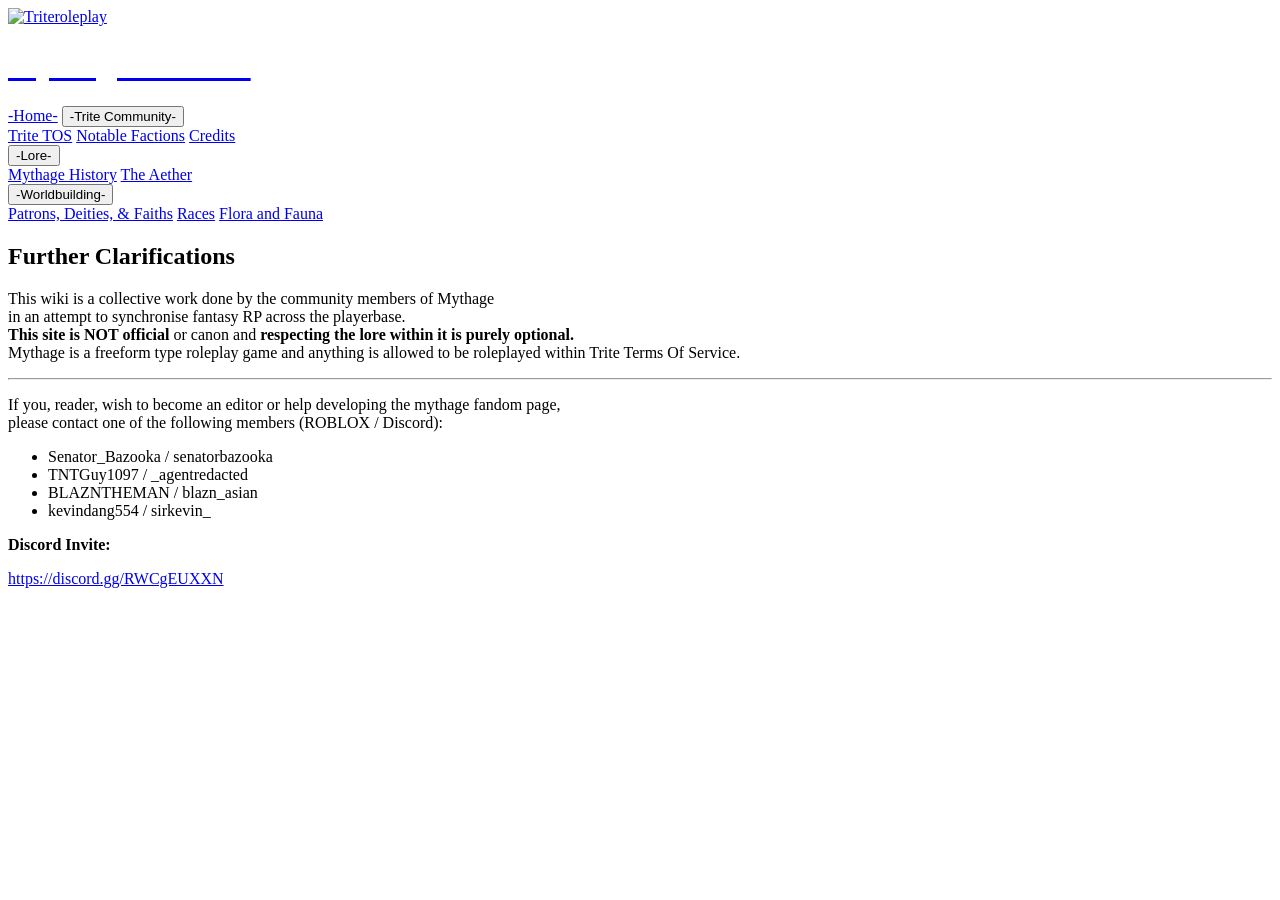
==== index.html @ 6ca819a9 "Style.css not working" ====
<!DOCTYPE html>
<html>
 <link rel="stylesheet" href="/style.css">
 <head>
	<title>[TRITE] Mythage Fandom Wiki</title>
  <link rel="preconnect" href="https://fonts.googleapis.com">
<link rel="preconnect" href="https://fonts.gstatic.com" crossorigin>
<link href="https://fonts.googleapis.com/css2?family=Berkshire+Swash&family=Roboto:ital,wght@0,100..900;1,100..900&display=swap" rel="stylesheet">
	<style>
		.img {
			border-radius: 50%;
		}
	</style>
 </head>
<body>
<header>
</header>
<div class="sidenav">
	<a href="https://www.roblox.com/communities/13322715/Trite-Roleplay#!/about"><img src="https://static.wikia.nocookie.net/mythoverse/images/4/4b/Triteroleplay.png" alt="Triteroleplay"></a>
	<a href="https://discord.gg/RWCgEUXXN"><h1 style="color:white;">Mythage Fandom</h1></a>
  <a href="index.html">-Home-</a>

    <button class="dropdown-btn">-Trite Community-
    <i class="fa fa-caret-down"></i>
  </button>
  <div class="dropdown-container">
    <a href="triteTOS.html">Trite TOS</a>
    <a href="factions.html">Notable Factions</a>
    <a href="credits.html">Credits</a>
  </div>
  
  <button class="dropdown-btn">-Lore-
    <i class="fa fa-caret-down"></i>
  </button>
  <div class="dropdown-container">
    <a href="mythagehistory.html">Mythage History</a>
    <a href="theaether.html">The Aether</a>
    <a href="#"></a>
  </div>

  <button class="dropdown-btn">-Worldbuilding-
    <i class="fa fa-caret-down"></i>
  </button>
  <div class="dropdown-container">
    <a href="patronsdeitiesfaiths.html">Patrons, Deities, & Faiths</a>
    <a href="races.html">Races</a>
    <a href="flora&fauna.html">Flora and Fauna</a>
  </div>
</div>

	<div class="main">
  <h2>Further Clarifications</h2>

  <p>This wiki is a collective work done by the community members of Mythage <br> in an attempt to synchronise fantasy RP across the playerbase.<br><b>This site is NOT official</b> or canon and <b>respecting the lore within it is purely optional.</b><br> Mythage is a freeform type roleplay game and anything is allowed to be roleplayed within Trite Terms Of Service.</p>
  <hr>

  <p>If you, reader, wish to become an editor or help developing the mythage fandom page,<br>please contact one of the following members (ROBLOX / Discord):</p>

    <ul>
    <li>Senator_Bazooka / senatorbazooka</li>

    <li>TNTGuy1097 / _agentredacted</li>

    <li>BLAZNTHEMAN / blazn_asian</li>

    <li>kevindang554 / sirkevin_</li>

  </ul>

  <p><b>Discord Invite:</b></p>
<p><a href="https://discord.gg/RWCgEUXXN">https://discord.gg/RWCgEUXXN</a></p>
</div>

  <script>
/* Loop through all dropdown buttons to toggle between hiding and showing its dropdown content - This allows the user to have multiple dropdowns without any conflict */
var dropdown = document.getElementsByClassName("dropdown-btn");
var i;

for (i = 0; i < dropdown.length; i++) {
  dropdown[i].addEventListener("click", function() {
    this.classList.toggle("active");
    var dropdownContent = this.nextElementSibling;
    if (dropdownContent.style.display === "block") {
      dropdownContent.style.display = "none";
    } else {
      dropdownContent.style.display = "block";
    }
  });
}
</script>
</body>
</html>
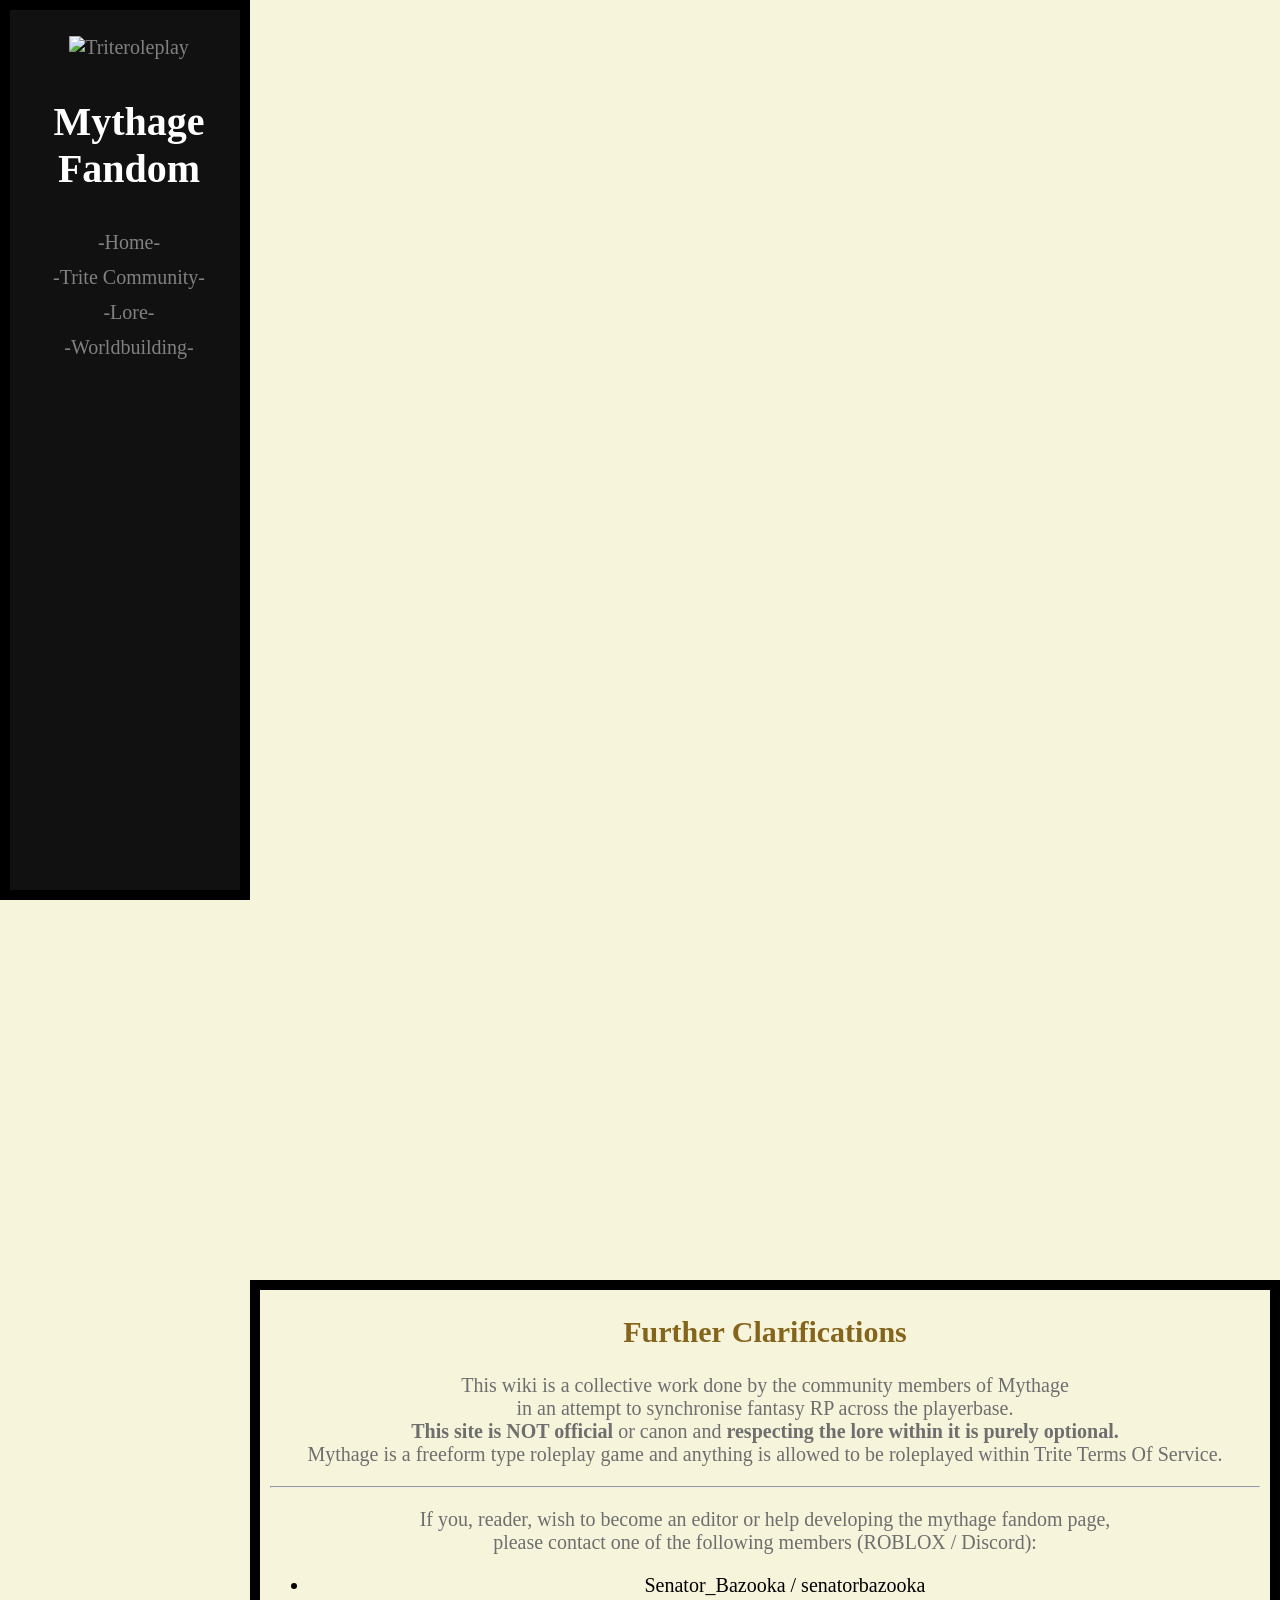
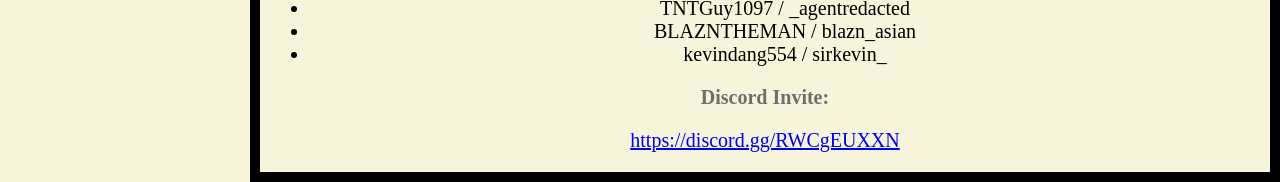
==== commit 2ad89e44: "Does this work?" ====
--- a/index.html
+++ b/index.html
@@ -1,6 +1,6 @@
 <!DOCTYPE html>
 <html>
- <link rel="stylesheet" href="/style.css">
+ <link rel="stylesheet" href="Style.css">
  <head>
 	<title>[TRITE] Mythage Fandom Wiki</title>
   <link rel="preconnect" href="https://fonts.googleapis.com">
--- a/Style.css
+++ b/Style.css
@@ -0,0 +1,139 @@
+body {
+  background-color: #F7F4DC;
+  text-align: center;
+    font-family: "Berkshire Swash", serif;
+}
+
+
+header {
+	padding-top: 100%;
+	background-image: url(https://i.pinimg.com/736x/05/5e/5c/055e5cbe89365904fb6f7a2f4c6219a4.jpg);
+	background-repeat: no-repeat;
+  	background-attachment: fixed;
+  	background-size: 100% 100%;
+  	float: top;
+  	text-align: center;
+
+}
+
+h1 {
+  color: #85641B;
+  text-align: center;
+    font-family: "Berkshire Swash", serif;
+}
+
+h2 { 
+color:#85641B;
+text-align: center;
+  font-family: "Berkshire Swash", serif;
+}
+
+h3 {
+	color: #85641B;
+	text-align: center;
+   font-family: "Berkshire Swash", serif;
+}
+
+h4 {
+	color: #85641B;
+	text-align: center;
+    font-family: "Berkshire Swash", serif;
+}
+
+p {
+  color: #6E6E6E;
+  text-align: center;
+    font-family: "Berkshire Swash", serif;
+}
+
+/*w3s*/
+* {
+  box-sizing: border-box;
+}
+
+body {
+  margin: 0;
+    font-family: "Berkshire Swash", serif;
+}
+
+/* Style the side navigation */
+  .sidenav {
+  height: 100%;
+  width: 250px;
+  position: fixed;
+  z-index: 1;
+  top: 0;
+  left: 0;
+  background-color: #111;
+  overflow-x: hidden;
+  padding-top: 20px;
+  text-align: center;
+  border-style: solid;
+  border-width: 10px;
+  border-color: black;
+    font-family: "Berkshire Swash", serif;
+}
+
+/* Side navigation links */
+.sidenav a, .dropdown-btn {
+  padding: 6px 8px 6px 16px;
+  text-decoration: none;
+  font-size: 20px;
+  color: #818181;
+  display: block;
+  border: none;
+  background: none;
+  width: 100%;
+  text-align: left;
+  cursor: pointer;
+  outline: none;
+  text-align: center;
+    font-family: "Berkshire Swash", serif;
+}
+
+/* Change color on hover */
+.sidenav a:hover {
+  background-color: #424242;
+  color: #CFC37E;
+}
+
+/* Style the content */
+.content {
+  margin-left: 200px;
+  padding-left: 20px;
+}
+
+/*Dropdown*/
+.dropdown-container {
+  display: none;
+  background-color: #262626;
+  padding-left: 8px;
+}
+
+.active {
+  background-color: #478CCC;
+  color: white;
+}
+
+.fa-caret-down {
+  float: right;
+  padding-right: 8px;
+}
+
+@media screen and (max-height: 450px) {
+  .sidenav {padding-top: 15px;}
+  .sidenav a {font-size: 18px;}
+}
+
+.main {
+  margin-left: 250px; /* Same as the width of the sidenav */
+  font-size: 20px; /* Increased text to enable scrolling */
+  padding: 0px 10px;
+  border-style: solid;
+  border-width: 10px;
+  border-color: black;
+}
+
+ul {
+   font-family: "Berkshire Swash", serif;
+}
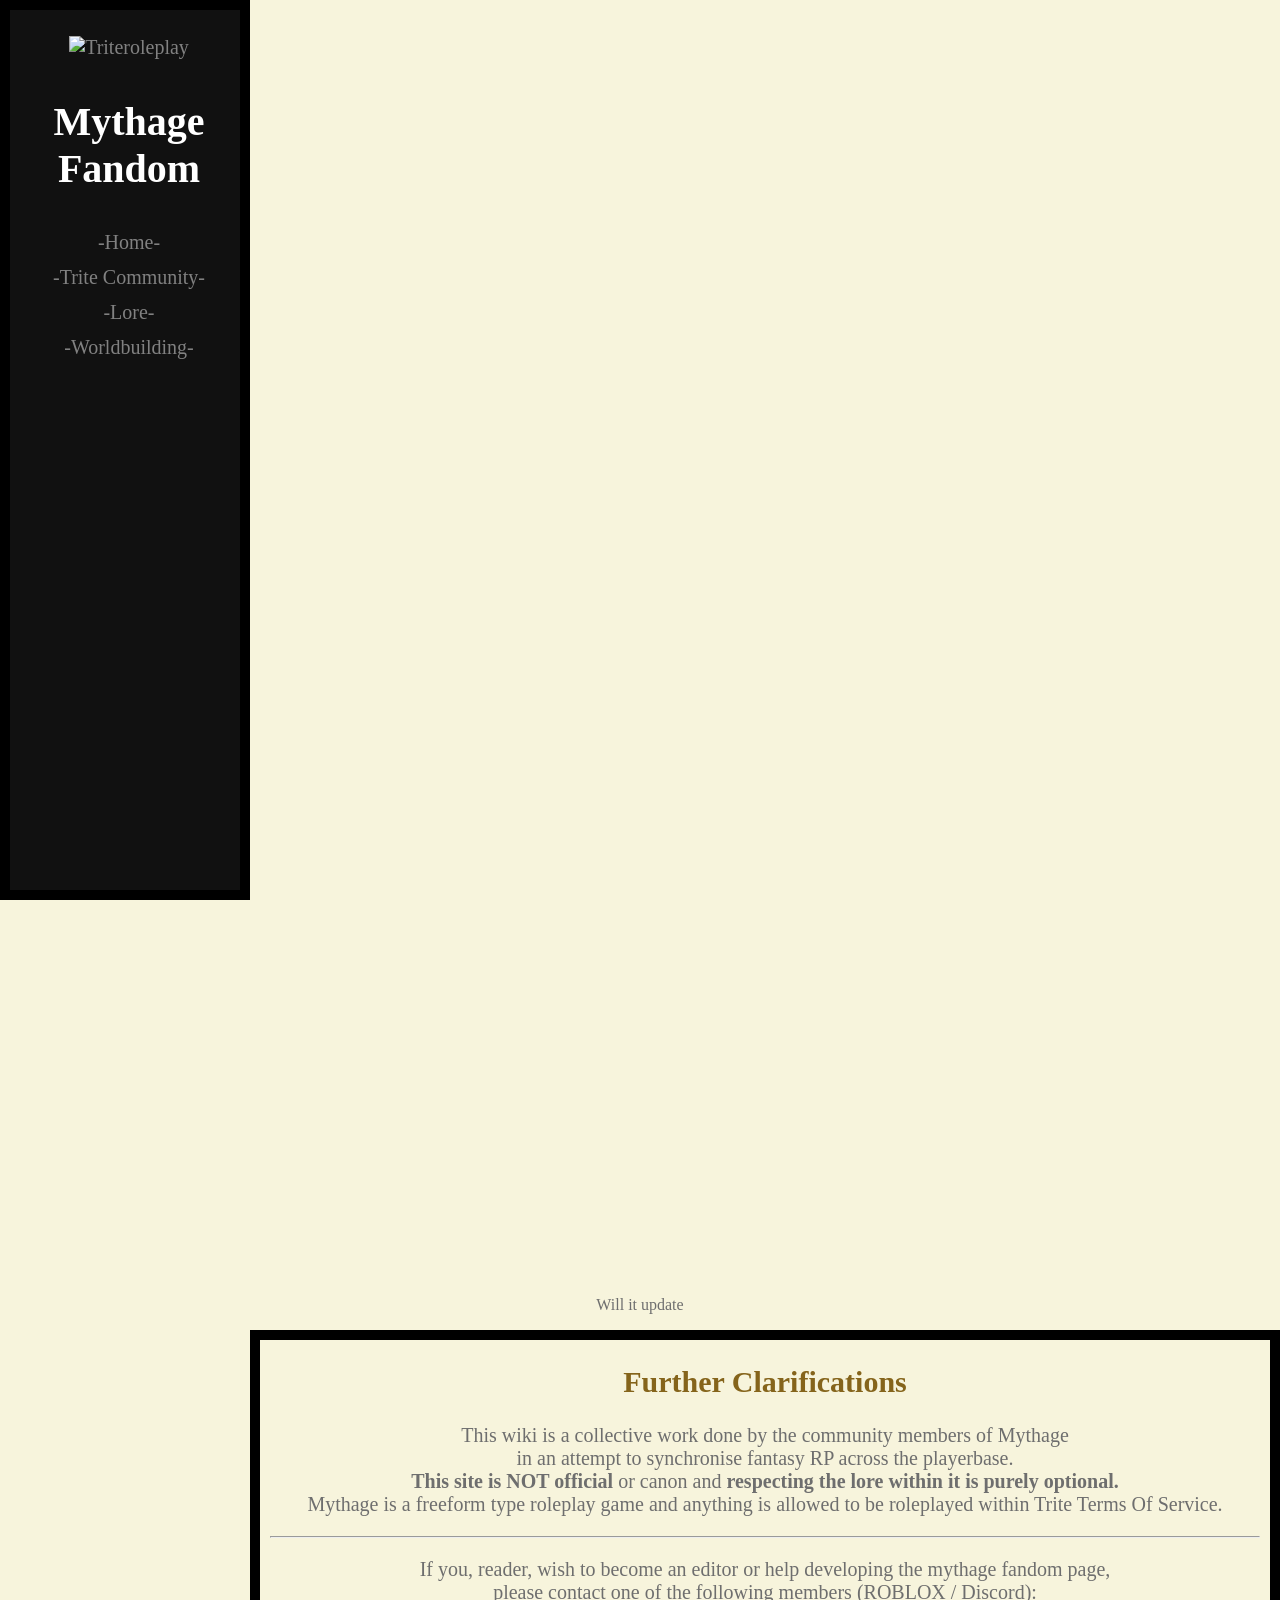
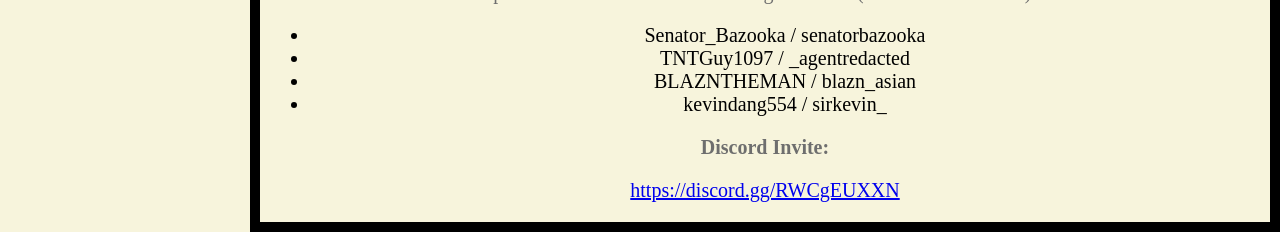
==== commit 4acb7db1: "Test" ====
--- a/index.html
+++ b/index.html
@@ -1,6 +1,6 @@
 <!DOCTYPE html>
 <html>
- <link rel="stylesheet" href="Style.css">
+ <link rel="stylesheet" href="/Style.css">
  <head>
 	<title>[TRITE] Mythage Fandom Wiki</title>
   <link rel="preconnect" href="https://fonts.googleapis.com">
@@ -14,6 +14,7 @@
  </head>
 <body>
 <header>
+  <p>Will it update</p>
 </header>
 <div class="sidenav">
 	<a href="https://www.roblox.com/communities/13322715/Trite-Roleplay#!/about"><img src="https://static.wikia.nocookie.net/mythoverse/images/4/4b/Triteroleplay.png" alt="Triteroleplay"></a>
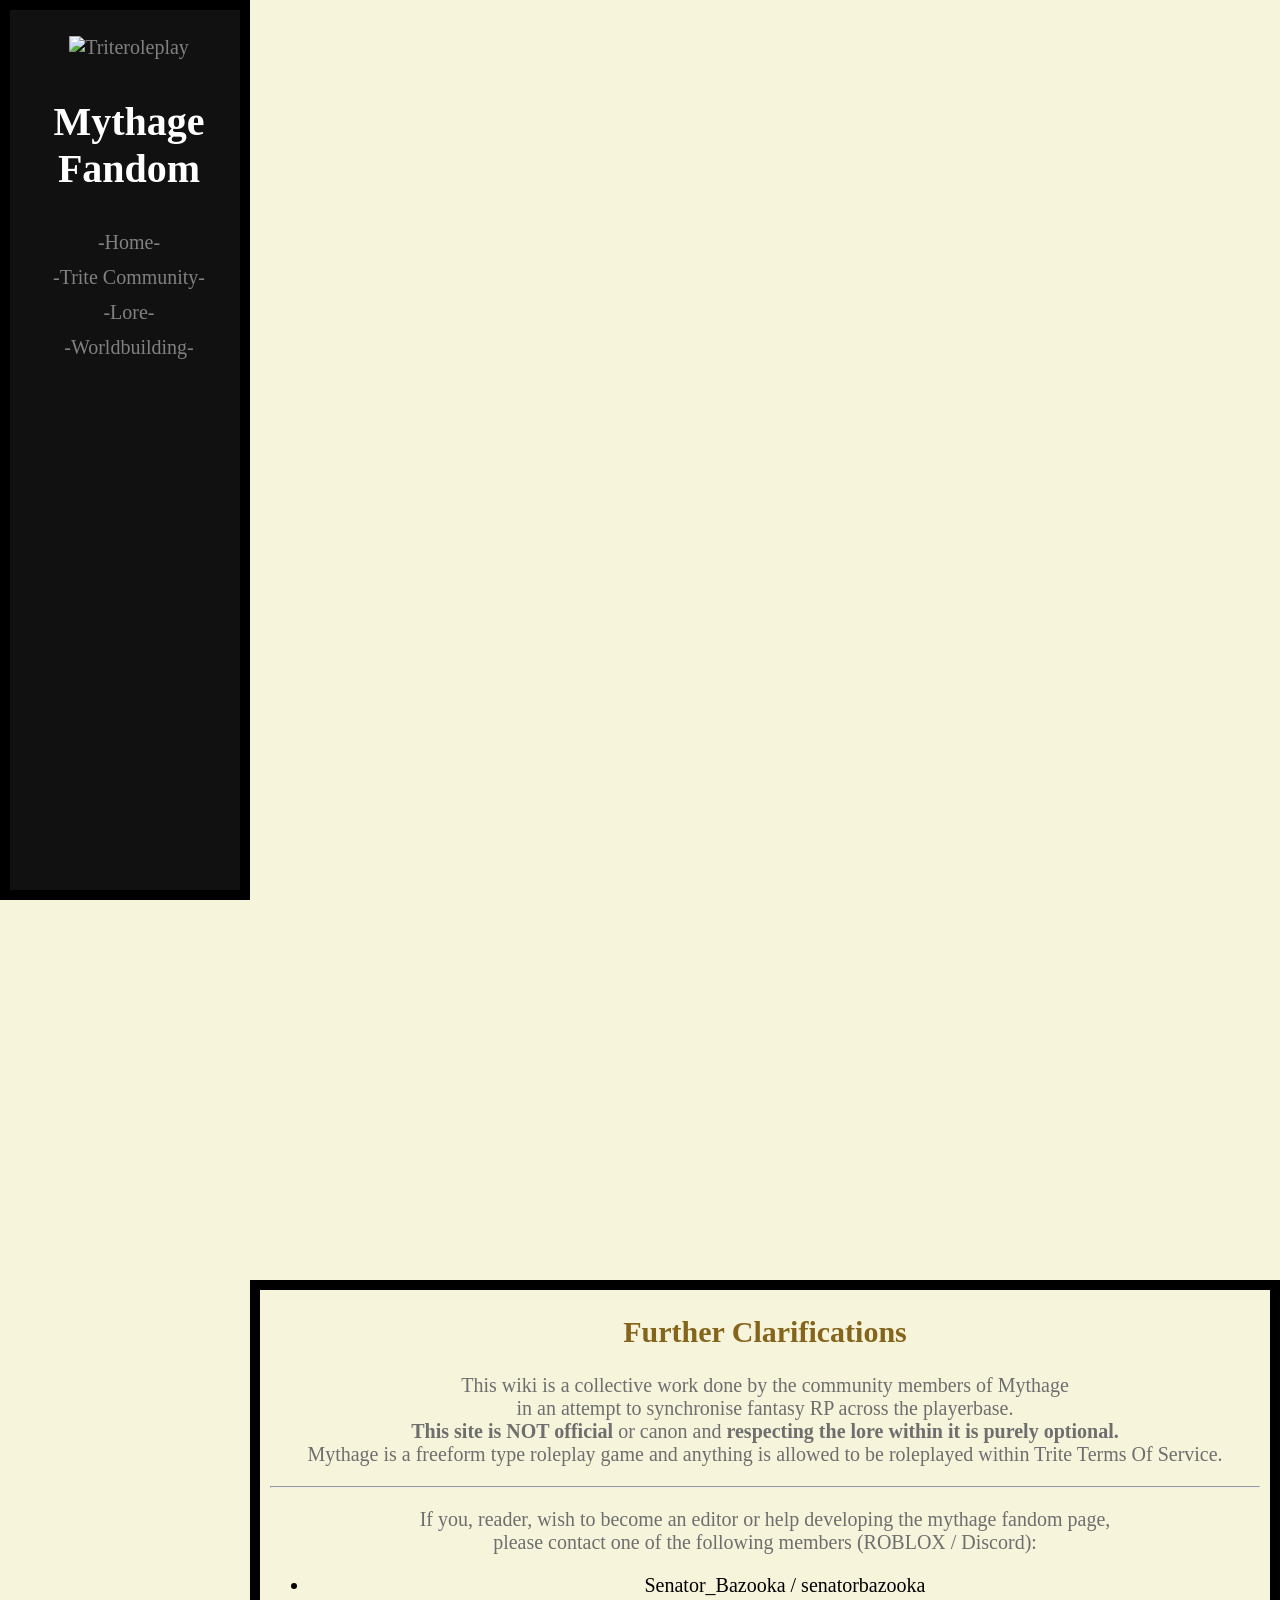
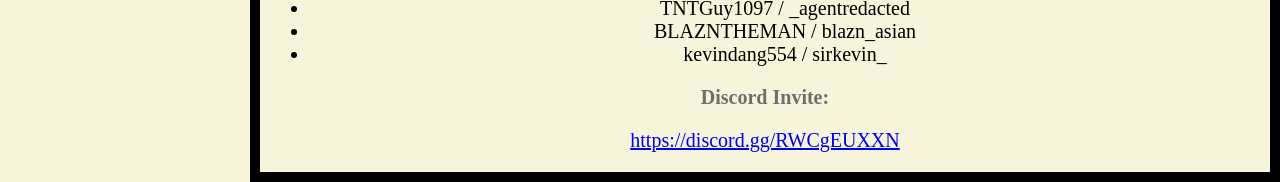
==== commit 0efeaa8a: "No" ====
--- a/index.html
+++ b/index.html
@@ -2,7 +2,7 @@
 <html>
  <link rel="stylesheet" href="/Style.css">
  <head>
-	<title>[TRITE] Mythage Fandom Wiki</title>
+	<title>[TRITE] Mythage Fandom</title>
   <link rel="preconnect" href="https://fonts.googleapis.com">
 <link rel="preconnect" href="https://fonts.gstatic.com" crossorigin>
 <link href="https://fonts.googleapis.com/css2?family=Berkshire+Swash&family=Roboto:ital,wght@0,100..900;1,100..900&display=swap" rel="stylesheet">
@@ -14,7 +14,6 @@
  </head>
 <body>
 <header>
-  <p>Will it update</p>
 </header>
 <div class="sidenav">
 	<a href="https://www.roblox.com/communities/13322715/Trite-Roleplay#!/about"><img src="https://static.wikia.nocookie.net/mythoverse/images/4/4b/Triteroleplay.png" alt="Triteroleplay"></a>
